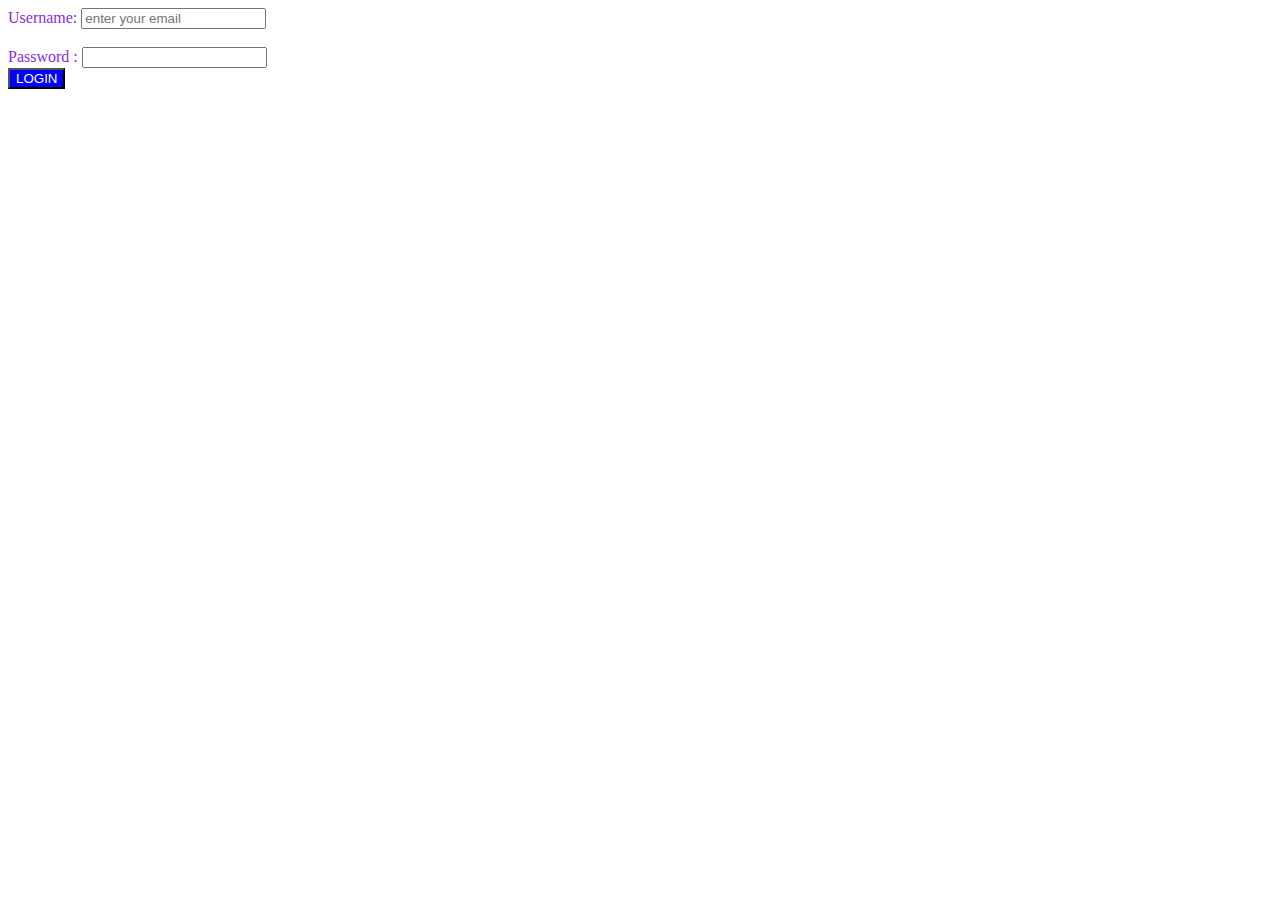
==== form.html @ e0eb997f "first commit" ====
<!DOCTYPE html>
<html lang="en">
<head>
    <meta charset="UTF-8">
    <meta http-equiv="X-UA-Compatible" content="IE=edge">
    <meta name="viewport" content="width=device-width, initial-scale=1.0">
    <title><form></form></title>
</head>
<body>
   <div style="color: blueviolet;"> 
    <label>Username:</label>
    <input TYPE = "text" placeholder="enter your email">
    <br><br>
    <label>Password :</label>
    <input type = "text" placeholder="">
    <br>

    <button style="background-color:blue;color: white;">LOGIN</button>
    </div>
    <script src = "form.css"></script>
</body>
</html>
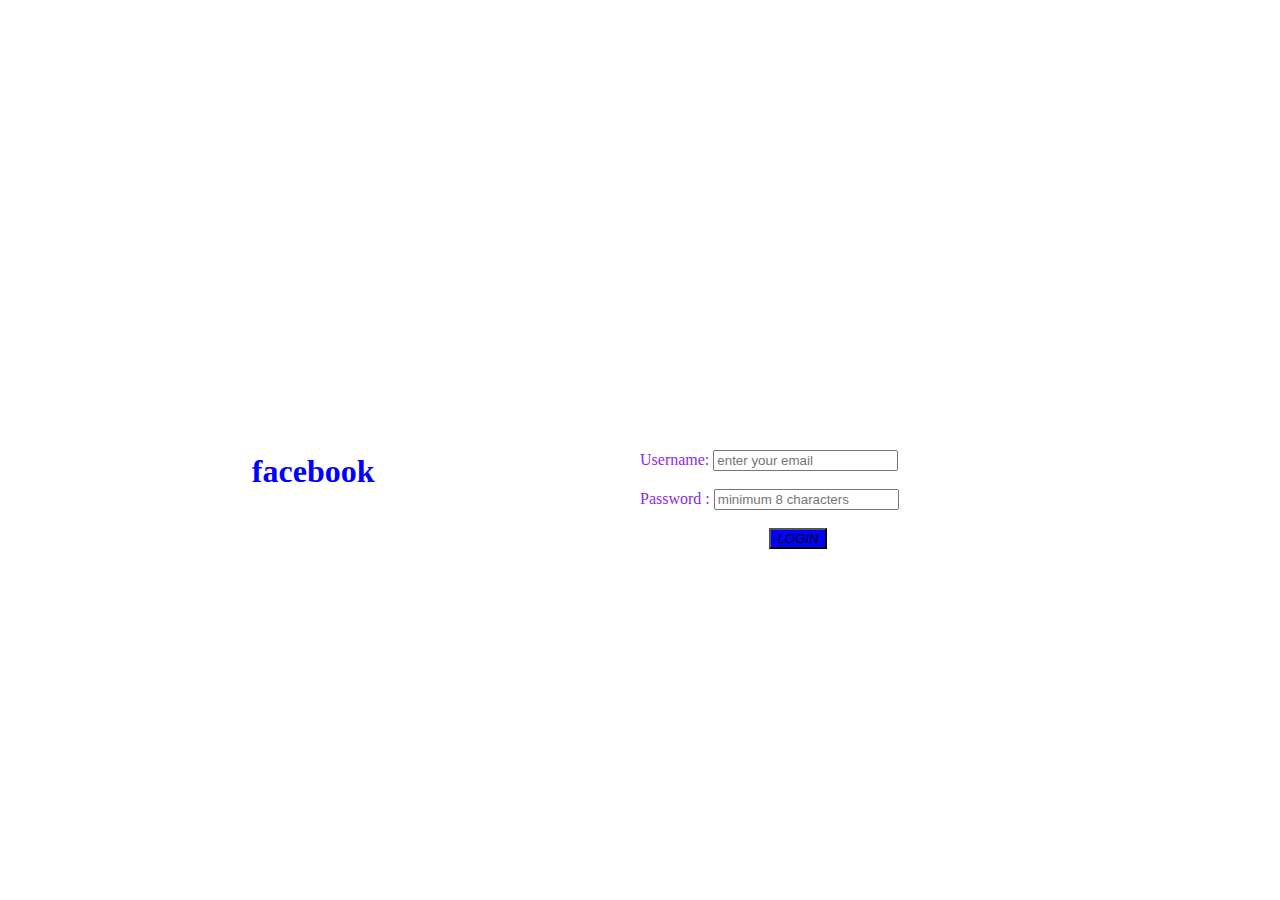
==== commit feacc11d: "second commit" ====
--- a/form.html
+++ b/form.html
@@ -4,19 +4,24 @@
     <meta charset="UTF-8">
     <meta http-equiv="X-UA-Compatible" content="IE=edge">
     <meta name="viewport" content="width=device-width, initial-scale=1.0">
-    <title><form></form></title>
+    <title>form</title>
+    <link rel="stylesheet" href="form.css">
 </head>
 <body>
-   <div style="color: blueviolet;"> 
+    
+   <div class="file"> 
+    <div class="file2">
+        <h1 id="h1">facebook</h1></div>
+    <form>
+    
     <label>Username:</label>
     <input TYPE = "text" placeholder="enter your email">
     <br><br>
     <label>Password :</label>
-    <input type = "text" placeholder="">
+    <input type = "text" placeholder="minimum 8 characters">
     <br>
-
-    <button style="background-color:blue;color: white;">LOGIN</button>
+    <button id="button">LOGIN</button>
+    </form>
     </div>
-    <script src = "form.css"></script>
 </body>
 </html>--- a/form.css
+++ b/form.css
@@ -0,0 +1,22 @@
+.file{
+   position: absolute;
+   top: 50%;
+   left: 50%;
+   color: blueviolet;
+}
+#button{
+   background-color: blue;
+   font-style: oblique;
+   position: absolute;
+   left: 50%;
+   top: 130%;
+}
+#h1{
+   color: blue;
+}
+
+.file2{
+   position: absolute;
+   top: -30%;
+   left: -150%;
+}